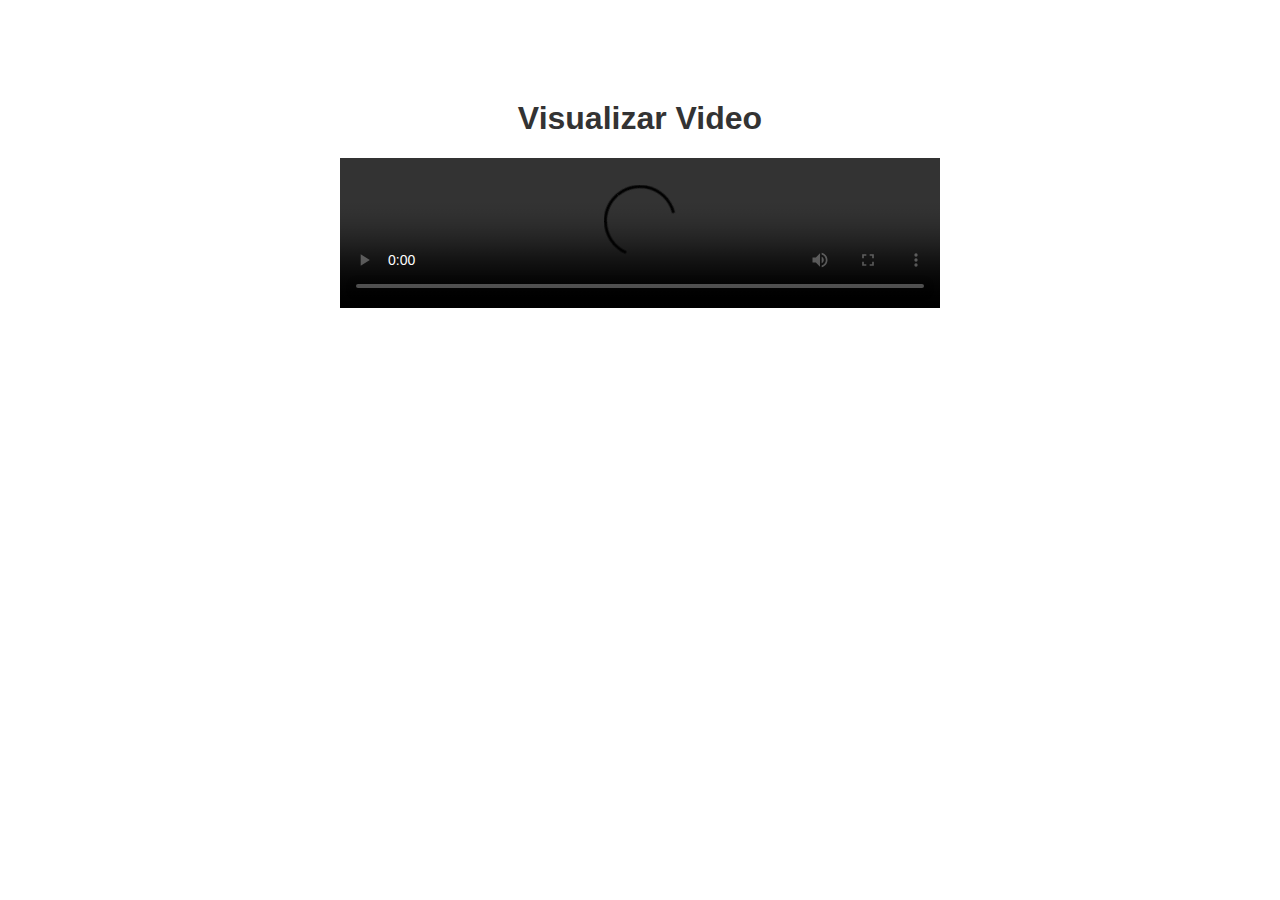
==== scorm/video.html @ a7ffac77 "scorm_folder" ====
<!DOCTYPE html>
<html>
<head>
  <title>Visualizar Video</title>
  <style>
    body {
      text-align: center;
      margin-top: 100px;
      font-family: Arial, sans-serif;
    }
    h1 {
      color: #333;
    }
    video {
      width: 80%;
      max-width: 600px;
      margin: 20px auto;
      display: block;
    }
  </style>
</head>
<body>
  <h1>Visualizar Video</h1>
  <video controls>
    <source src="videos/mi_video.mp4" type="video/mp4">
    Tu navegador no admite la reproducción de videos.
  </video>
</body>
</html>
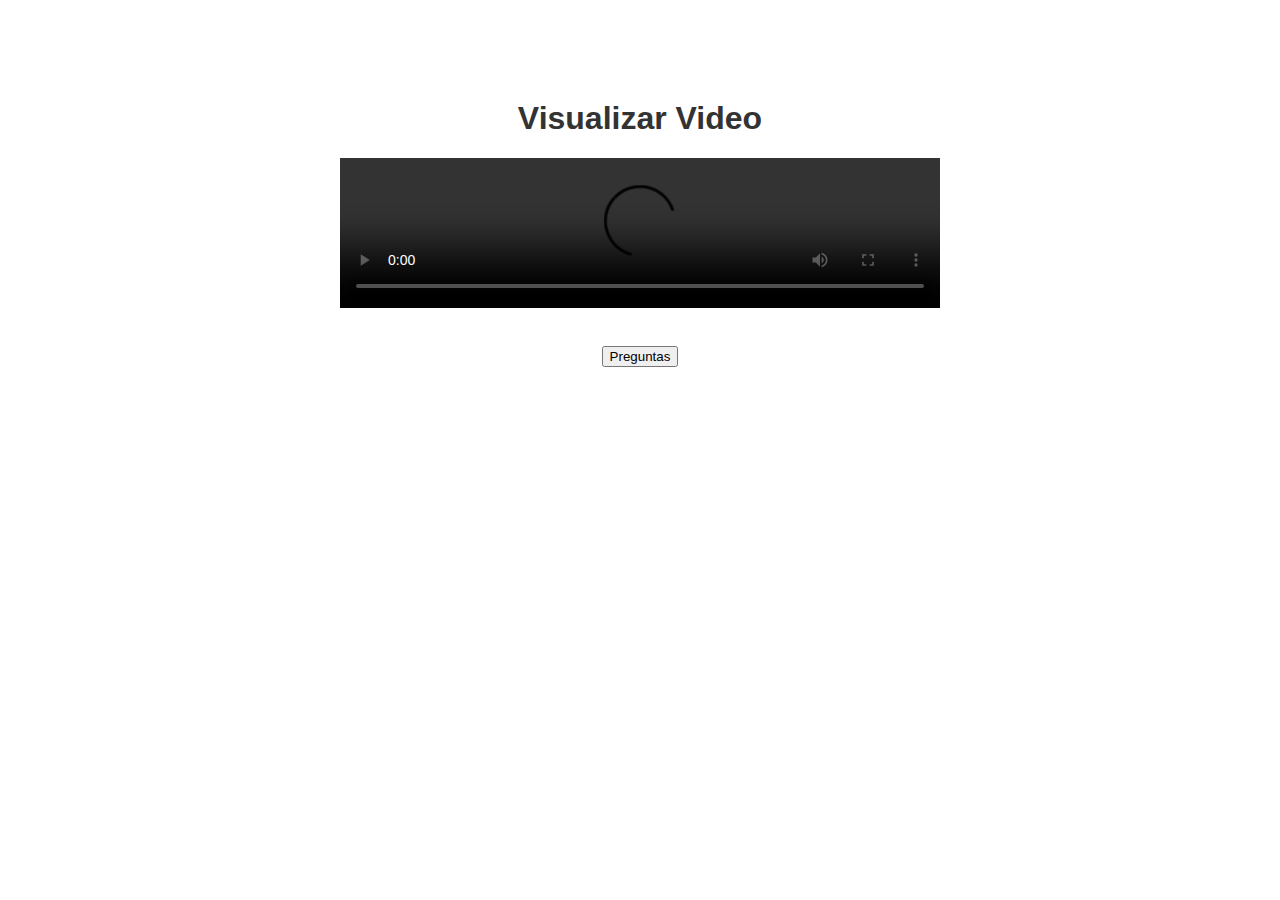
==== commit efbd2761: "scormModificado" ====
--- a/scorm/video.html
+++ b/scorm/video.html
@@ -25,5 +25,7 @@
     <source src="videos/mi_video.mp4" type="video/mp4">
     Tu navegador no admite la reproducción de videos.
   </video>
+  <br>
+  <a href="cuestionario1.html"><input type="button" value="Preguntas"></a>
 </body>
 </html>
